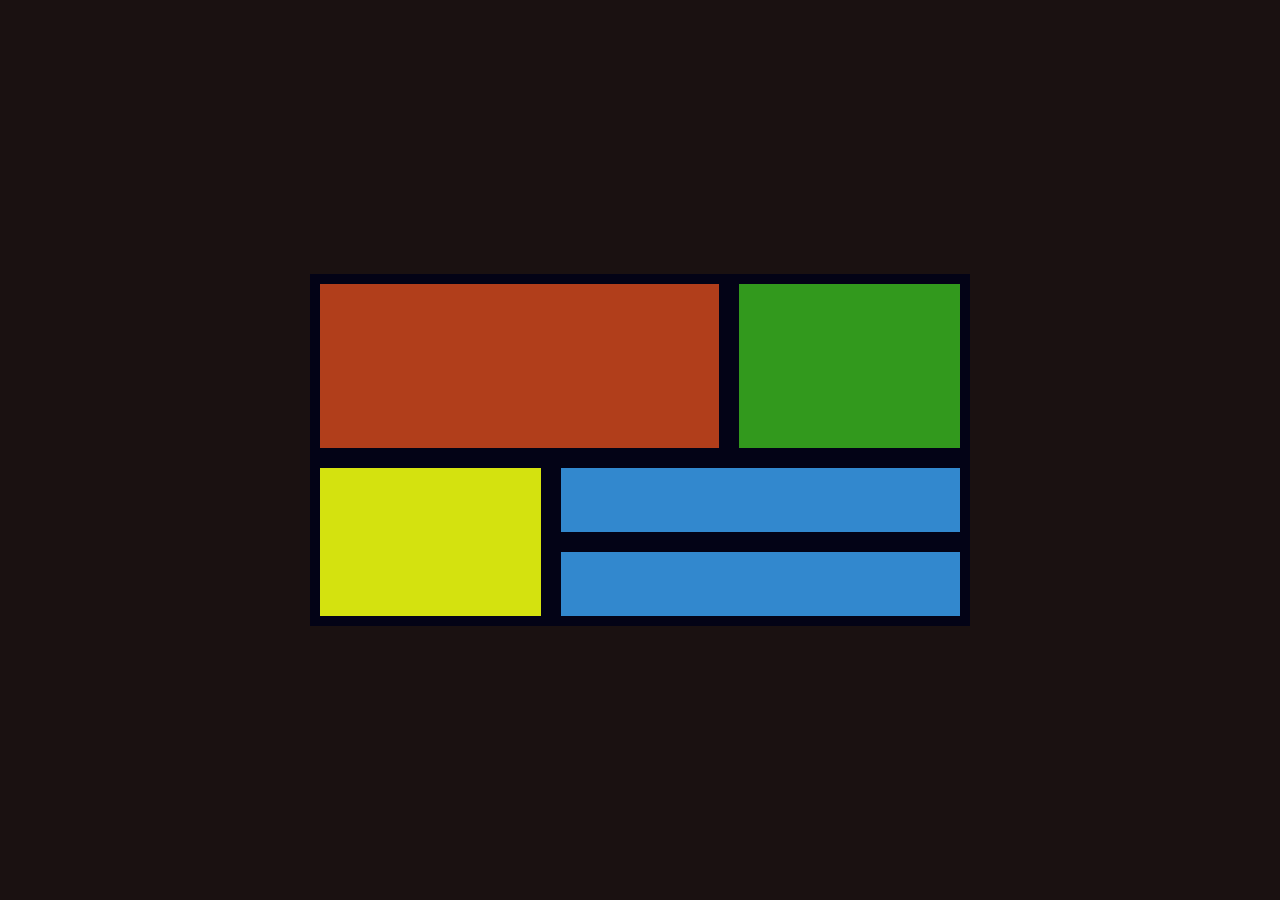
==== grid.html @ 317010ea "flexgrid" ====
<!DOCTYPE html>
<html lang="en">
<head>
    <meta charset="UTF-8">
    <meta http-equiv="X-UA-Compatible" content="IE=edge">
    <meta name="viewport" content="width=device-width, initial-scale=1.0">
    <title>Grid Layout</title>
    <link rel="stylesheet" href="grid.css">
</head>
<body>
    <main>
        
        <div class="item-a"></div>
        <div class="item-b"></div>
        <div class="item-c"></div>
        <div class="item-d"></div>
        <div class="item-e"></div>
    
    </main>
</body>
</html>
---- grid.css ----
@import url('https://fonts.googleapis.com/css2?family=Big+Shoulders+Display:wght@700&family=Lexend+Deca:wght@100;400&family=Open+Sans:wght@300&family=Poppins:wght@100&display=swap');
*{
    margin: 0;
    padding: 0;
}
body{
    background: rgb(26, 17, 17);
    display: flex;
    place-items: center;
    min-height: 100vh;
}
main{
    display: grid;
    grid-template-areas: 
    'a a b '
    'a a b '
    'c d d'
    'c e e'
    ;
    gap: 20px;
    width: 50%;
    margin: auto;
    background-color: rgb(3, 3, 22);
    padding: 10px;
}
main div{
    padding: 2em;
    text-align: center;
    
    
}

    

.item-a{
    background-color: rgb(177, 62, 27);
    grid-area: a;
    height: 100px;
}
.item-b{
    background-color: rgb(50, 153, 29);
    grid-area: b;
    height: 100px;
}
.item-c{
    background-color:#d4e20f;
    grid-area: c;
}
.item-d{
    background-color: rgb(50, 136, 206);
    grid-area: d;
}
.item-e{
    background-color: rgb(50, 136, 206);
    color: white;    
    grid-area: e;
}
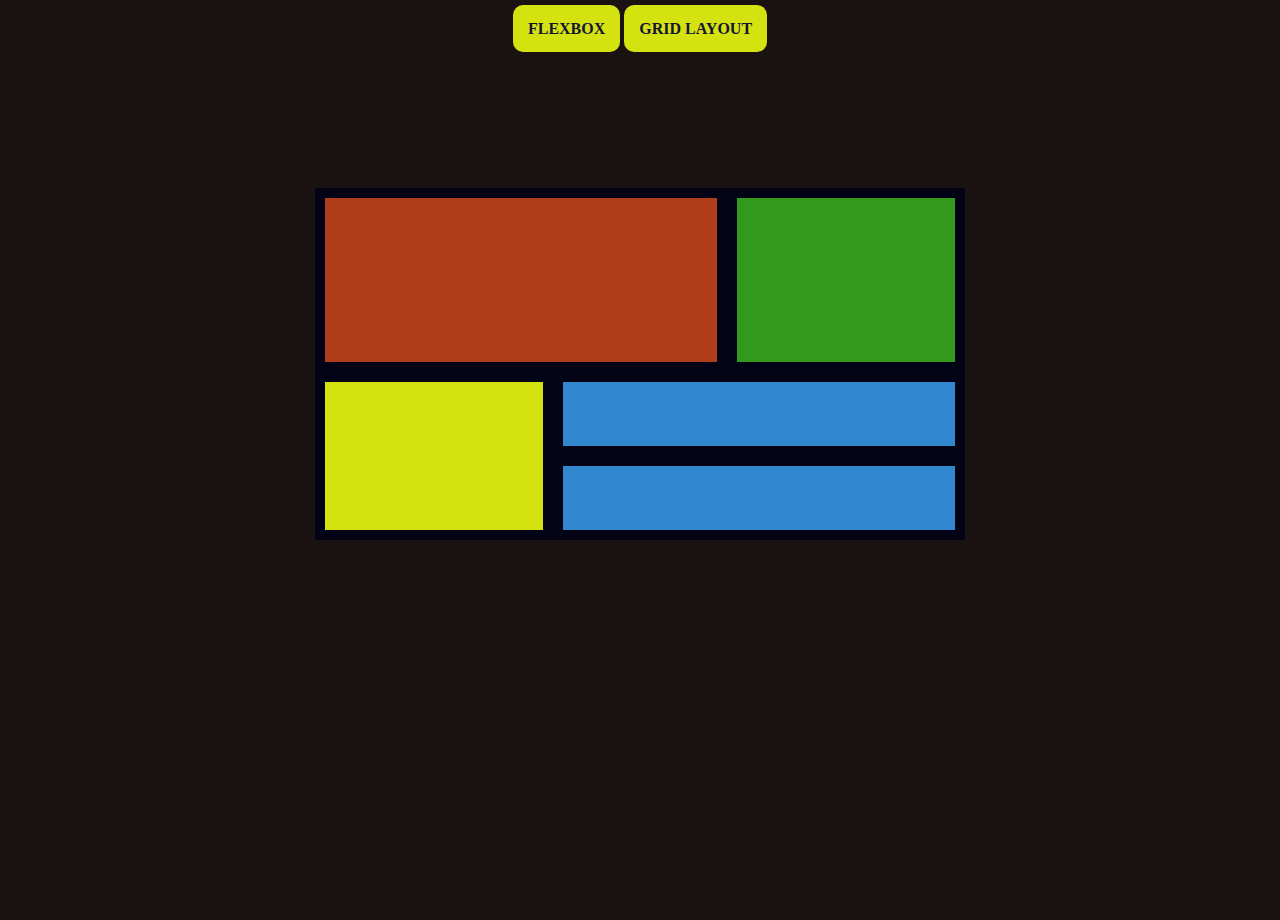
==== commit b611a4b3: "Update grid.html" ====
--- a/grid.html
+++ b/grid.html
@@ -8,6 +8,10 @@
     <link rel="stylesheet" href="grid.css">
 </head>
 <body>
+    <header>
+        <a href="index.html">FLEXBOX</a>
+        <a href="grid.html">GRID LAYOUT</a>
+    </header>
     <main>
         
         <div class="item-a"></div>
@@ -18,4 +22,4 @@
     
     </main>
 </body>
-</html>+</html>
--- a/grid.css
+++ b/grid.css
@@ -5,9 +5,23 @@
 }
 body{
     background: rgb(26, 17, 17);
-    display: flex;
+    padding: 10px;
     place-items: center;
     min-height: 100vh;
+}
+
+header{
+    margin-bottom: 150px;
+    margin-top: 10px;
+}
+header a{
+    text-decoration: none;
+    background-color: #d4e20f;
+    border-radius: 10px;
+    box-shadow: 2 2 5 5 #e3e996;
+    padding: 15px;
+    font-weight: bolder;
+    color: rgb(20, 20, 54);
 }
 main{
     display: grid;
@@ -17,6 +31,7 @@
     'c d d'
     'c e e'
     ;
+    
     gap: 20px;
     width: 50%;
     margin: auto;
@@ -54,4 +69,4 @@
     background-color: rgb(50, 136, 206);
     color: white;    
     grid-area: e;
-}+}
